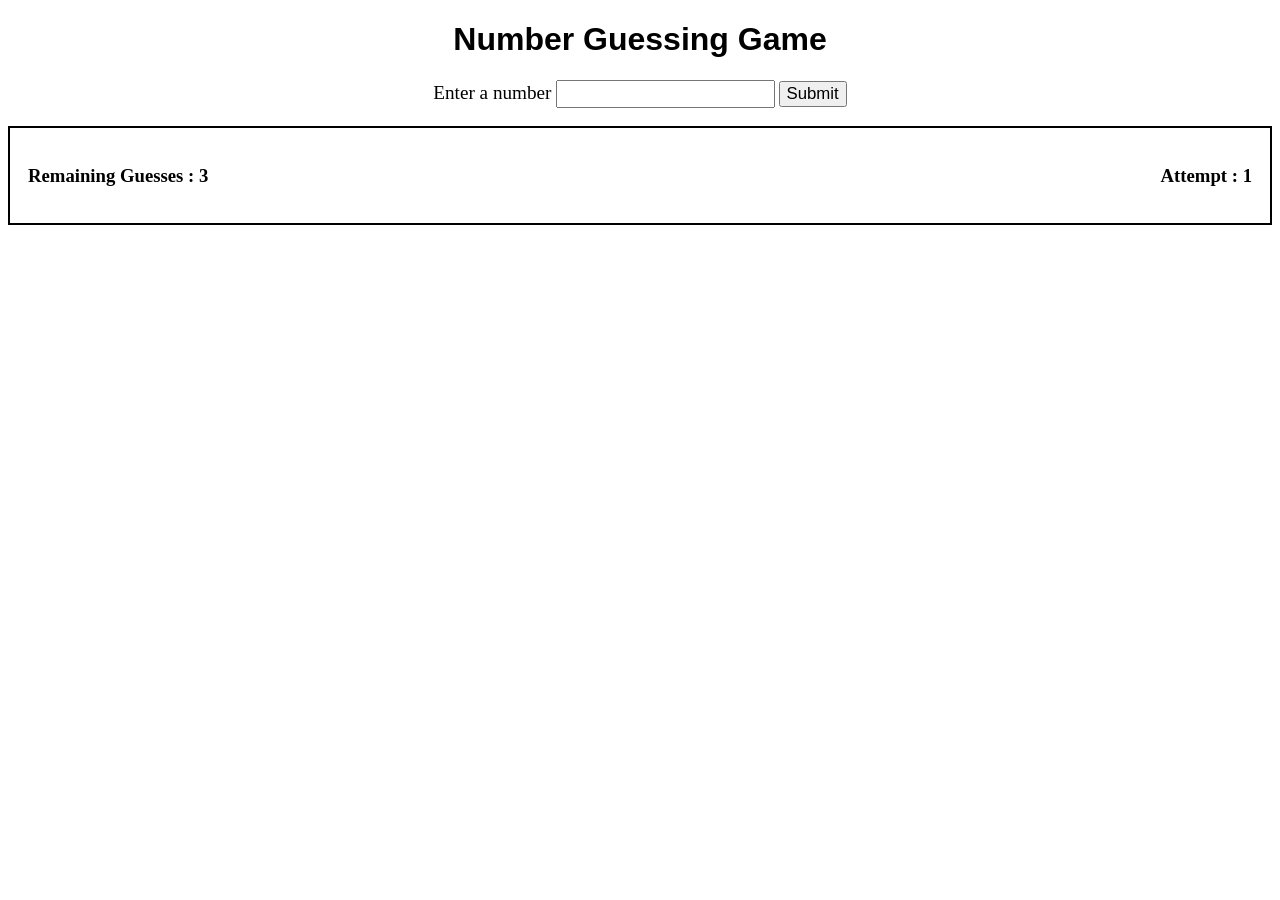
==== index.html @ 00c4250b "Made a basic html layout + a bit of CSS for the game :)" ====
<!DOCTYPE html>
<html lang="en">
<head>
    <meta charset="UTF-8">
    <meta name="viewport" content="width=device-width, initial-scale=1.0">
    <title>Number Guessing Game</title>
    <link rel="stylesheet" href="styles.css">
</head>
<body>
    <h1>Number Guessing Game</h1>
    <div>
    <label>Enter a number</label>
    <input id="input">
    <button>Submit</button>
    </div>
    <br>
    <div class="container">
    <h3 id="guesses">Remaining Guesses : 3</h3>
    <h3 id="attempts">Attempt : 1</h3>
    </div>
    <script src="index.js"></script>
</body>
</html>
---- styles.css ----
div{
    text-align: center;
    font-family: 'Times New Roman', Times, serif;
}

h1{
    text-align: center;
    font-family: Helvetica, sans-serif;
}

input{
    font-size: 1.05em;
    padding: 2px;
}

label{
    font-size: 1.2em;
}

button{
    font-size: 1.05em;
}
.container{
    display: flex;
    border : 2px solid black;
    padding: 18px;
    justify-content: space-between;
}
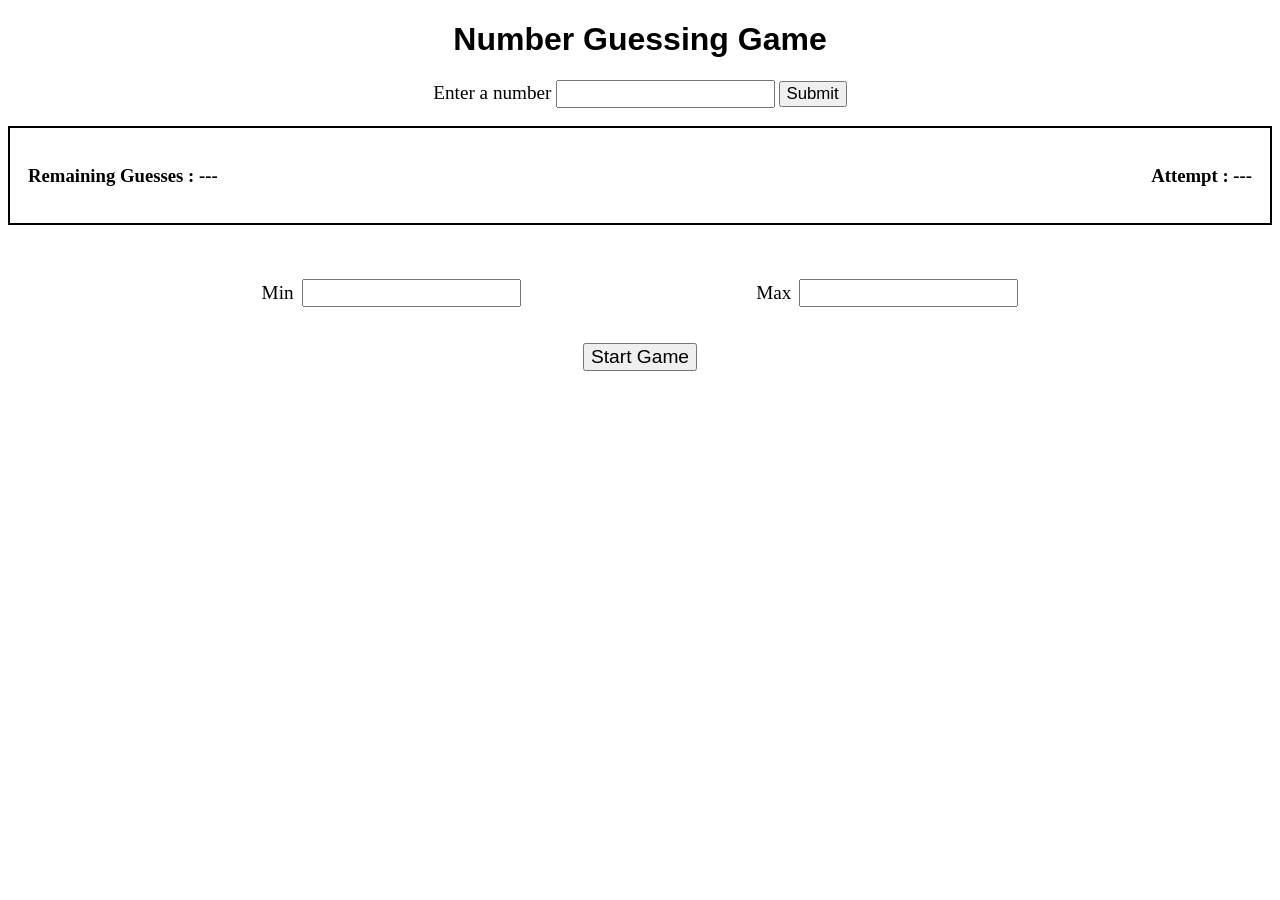
==== commit 2f8bca23: "Made the basic logic for the game (js) but lacks style and input validation :(" ====
--- a/index.html
+++ b/index.html
@@ -10,14 +10,40 @@
     <h1>Number Guessing Game</h1>
     <div>
     <label>Enter a number</label>
-    <input id="input">
-    <button>Submit</button>
+    <input id="input" autocomplete="off">
+    <button id="submit">Submit</button>
     </div>
     <br>
     <div class="container">
-    <h3 id="guesses">Remaining Guesses : 3</h3>
-    <h3 id="attempts">Attempt : 1</h3>
+    <h3 id="guesses">Remaining Guesses : ---</h3>
+    <h3 id="attempts">Attempt : --- </h3>
     </div>
+    <br>
+    <br>
+    <div class="stats">
+        <span>
+        <label>Min</label>
+        <input id ="min">
+        </span>
+        <span>
+        <label>Max</label>
+        <input id="max">
+        </span>
+
+    </div>
+
+    <br>
+
+    <div>
+    <button id="start">Start Game</button>
+    </div>
+
+    <br>
+
+    <div>
+    <h2 id="result"></h2>
+    </div>
+    
     <script src="index.js"></script>
 </body>
 </html>
--- a/styles.css
+++ b/styles.css
@@ -1,6 +1,7 @@
 div{
     text-align: center;
     font-family: 'Times New Roman', Times, serif;
+    
 }
 
 h1{
@@ -25,4 +26,22 @@
     border : 2px solid black;
     padding: 18px;
     justify-content: space-between;
+}
+
+.stats{
+    border: 2px solid white;
+    padding: 1em;
+    display: flex;
+    justify-content: space-evenly;
+}
+
+.stats span {
+    display: flex;
+    align-items: center;
+    gap: 0.5rem;
+}
+
+#start{
+    font-size: 1.2em;
+    
 }
